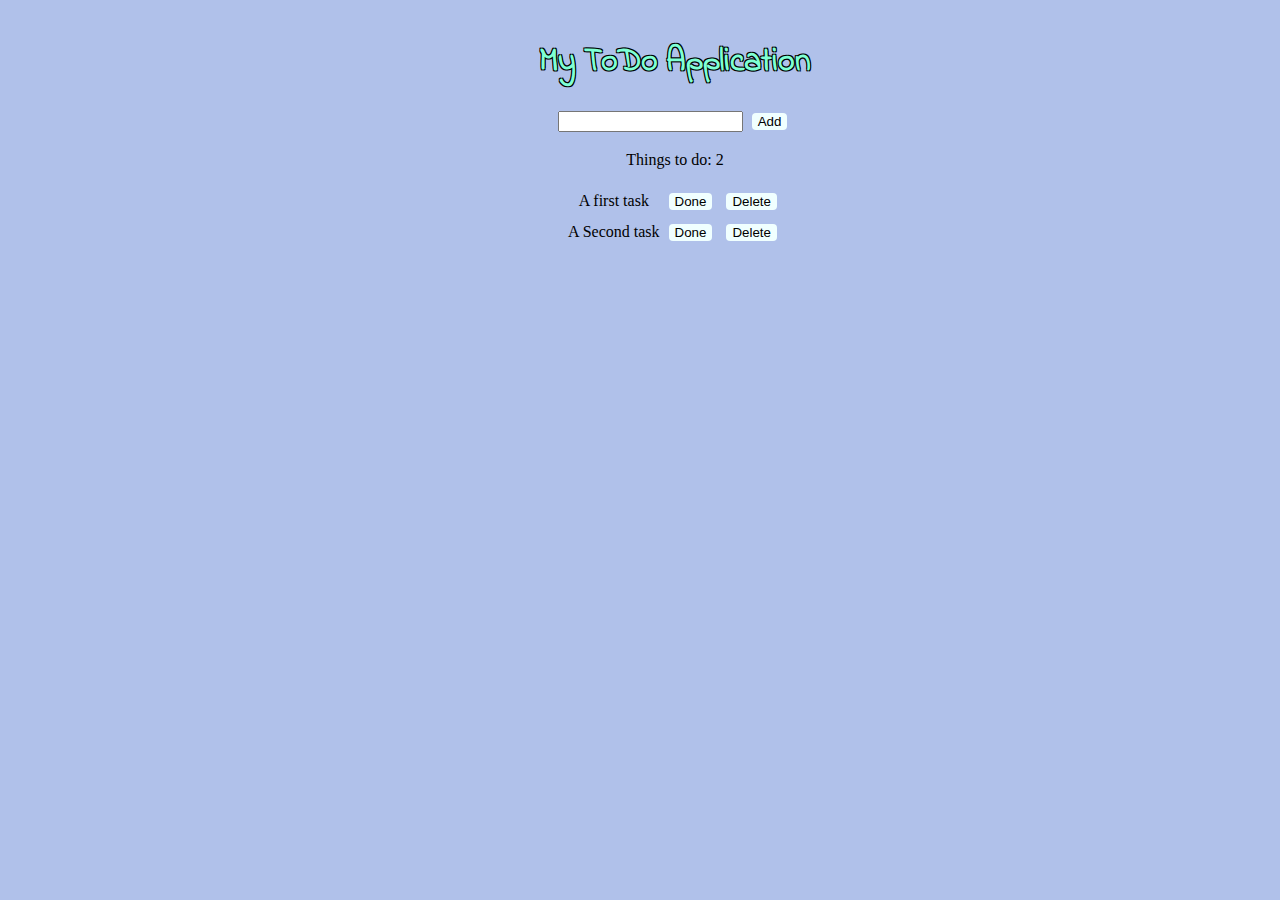
==== index.html @ e0360da3 "added new google font h1" ====
<!DOCTYPE html>
<html lang="en">
<head>
        <meta charset="UTF-8">
        <meta name="viewport" content="width=device-width, initial-scale=1.0">
        <meta http-equiv="X-UA-Compatible" content="ie=edge">
        <link href="https://fonts.googleapis.com/css?family=Indie+Flower&display=swap" rel="stylesheet">
        <link rel="stylesheet" href="./css/todostyles.css" />
        <title>To Do List</title>
</head>

<body>

    
    <h1>My ToDo Application</h1>

    <form>
  
            <input type="text">
            <button type="button">Add</button>
     </form>

            <p>
                 Things to do: 2
            </p>



            <table class="center" >
                   
                    <tr>
                      <td>A first task</td>
                      <td><button type="button">Done</button></td>
                      <td><button type="button">Delete</button></td>
                    </tr>
                    <tr>
                            <td>A Second task</td>
                            <td><button type="button">Done</button></td>
                            <td><button type="button">Delete</button></td>
                          </tr>
    
                  </table>
       

</body>

</html>
---- css/todostyles.css ----
/* h1
body
form
p - things  to 

table
        trs - and within tds


*/


body{

    background-color:#B0C1EA;
    height: 50vh;
    padding: 10px 30px 60px 100px;
    text-align: center;

}

h1{
    text-align: center;
    font-family: 'Indie Flower', cursive;
    color: aquamarine;
    width: 100%;    
    text-shadow:
    -1px -1px 0 #000,  
     1px -1px 0 #000,
     -1px 1px 0 #000,
      1px 1px 0 #000;
}

table{
    text-align: center;

}

.center {
    margin-left:auto; 
    margin-right:auto;
  }



span{

        font-family: Georgia, 'Times New Roman', Times, serif;
}

.heading{

    font-weight: 600;
    color: palegoldenrod;
}

#list-heading{
    background-color: blueviolet;
}

#shopping-list {
    list-style-type: none;
}

span{
    width: 30%;
    display: inline-block;
}

button{
    background-color: azure;
    border-radius: 4px;
    border: 0;
    margin: 5px;
    text-align: center;

}

button:hover{
    cursor: pointer;
    background-color: blueviolet;


}
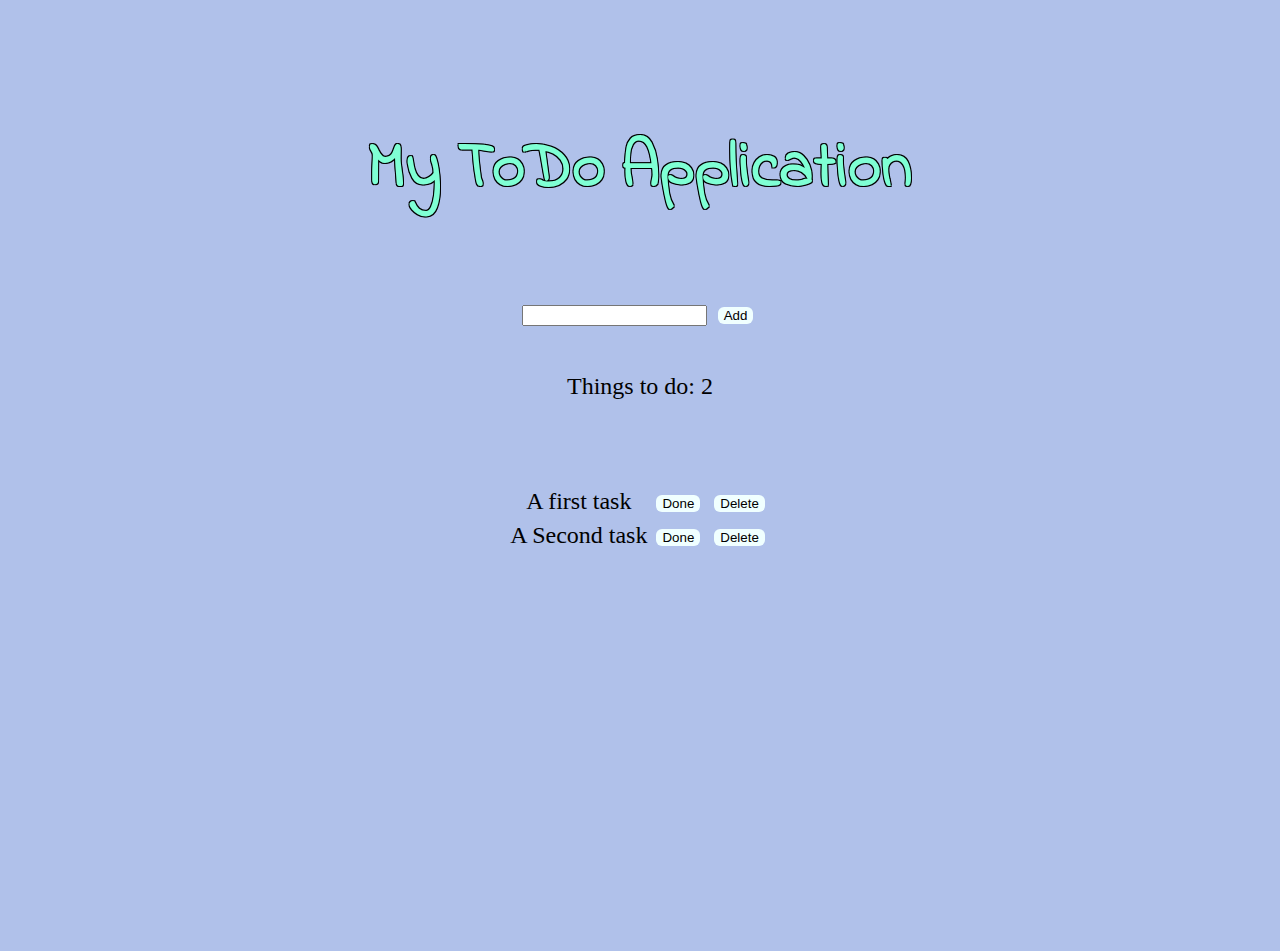
==== commit 913a3256: "put title, form, counter in  boot row" ====
--- a/index.html
+++ b/index.html
@@ -4,25 +4,34 @@
         <meta charset="UTF-8">
         <meta name="viewport" content="width=device-width, initial-scale=1.0">
         <meta http-equiv="X-UA-Compatible" content="ie=edge">
-        <link href="https://fonts.googleapis.com/css?family=Indie+Flower&display=swap" rel="stylesheet">
-        <link rel="stylesheet" href="./css/todostyles.css" />
+       <link href="https://fonts.googleapis.com/css?family=Indie+Flower&display=swap" rel="stylesheet">
+             <link rel="stylesheet" href="./css/todostyles.css" />
         <title>To Do List</title>
 </head>
 
 <body>
 
-    
-    <h1>My ToDo Application</h1>
+<div class="container">
+        <div class="row">
+                        <div class="col-12 col-sm-12">
+                                <h1>My ToDo Application</h1>
+                        </div>
+        </div>
 
-    <form>
-  
-            <input type="text">
-            <button type="button">Add</button>
-     </form>
+        <div class="row">
+                        <div class="col-12 col-sm-6">
+                                 <form>
+                                        <input type="text">
+                                        <button type="button">Add</button>
+                                </form>
+                        </div>
+                        <div class="col-12 col-sm-6">
 
-            <p>
-                 Things to do: 2
-            </p>
+                                <p>
+                                          Things to do: 2
+                                </p>
+                        </div>
+        </div>
 
 
 
--- a/css/todostyles.css
+++ b/css/todostyles.css
@@ -1,21 +1,12 @@
-/* h1
-body
-form
-p - things  to 
-
-table
-        trs - and within tds
-
-
-*/
-
 
 body{
 
     background-color:#B0C1EA;
-    height: 50vh;
-    padding: 10px 30px 60px 100px;
+    height: 100vh;
+    /* padding: 10px 0px 100px 0px; */
     text-align: center;
+    font-family: 'Pacifico', cursive;
+    font-size: 1.5rem;
 
 }
 
@@ -23,16 +14,29 @@
     text-align: center;
     font-family: 'Indie Flower', cursive;
     color: aquamarine;
-    width: 100%;    
+    /* width: 100%;     */
+    font-size: 4rem;
     text-shadow:
     -1px -1px 0 #000,  
      1px -1px 0 #000,
      -1px 1px 0 #000,
       1px 1px 0 #000;
+      padding:  80px 0px 40px 0px;
+
+}
+
+p{
+    padding:  20px 0px 40px 0px;
+
+
 }
 
 table{
     text-align: center;
+    font-family: 'Solway', serif;
+    font-size: 1.5rem;
+    padding:  20px 0px 40px 0px;
+
 
 }
 
@@ -41,35 +45,26 @@
     margin-right:auto;
   }
 
+td{
+    font-family: 'Pacifico', cursive;
+}
 
 
-span{
 
-        font-family: Georgia, 'Times New Roman', Times, serif;
-}
 
-.heading{
 
-    font-weight: 600;
-    color: palegoldenrod;
-}
+
 
 #list-heading{
     background-color: blueviolet;
 }
 
-#shopping-list {
-    list-style-type: none;
-}
 
-span{
-    width: 30%;
-    display: inline-block;
-}
+
 
 button{
     background-color: azure;
-    border-radius: 4px;
+    border-radius: 6px;
     border: 0;
     margin: 5px;
     text-align: center;
@@ -78,7 +73,7 @@
 
 button:hover{
     cursor: pointer;
-    background-color: blueviolet;
+    background-color: #AA8AFF;
 
 
 }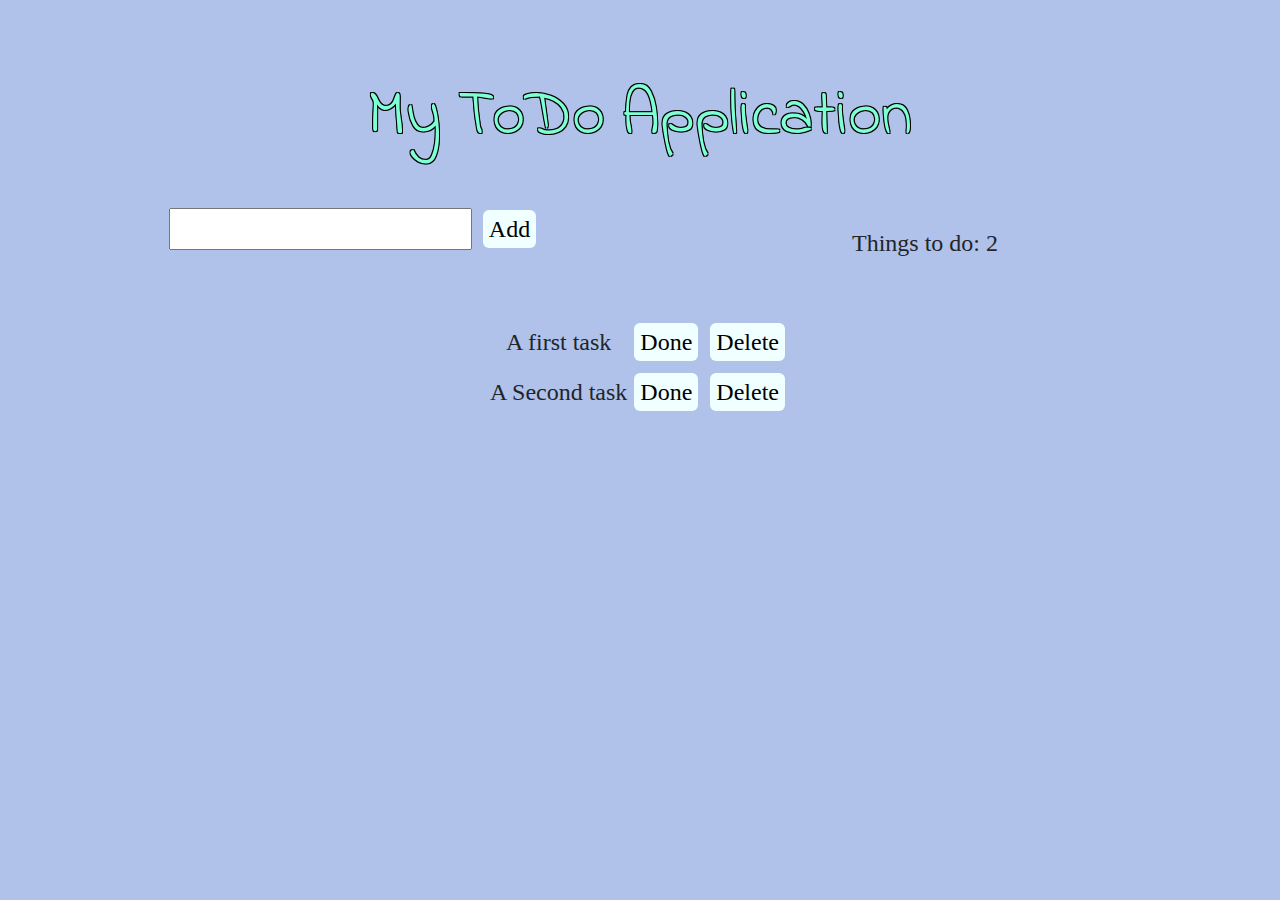
==== commit 15c40d99: "Added bootstrp stylesheet" ====
--- a/index.html
+++ b/index.html
@@ -4,6 +4,9 @@
         <meta charset="UTF-8">
         <meta name="viewport" content="width=device-width, initial-scale=1.0">
         <meta http-equiv="X-UA-Compatible" content="ie=edge">
+        <link rel="stylesheet" href="https://stackpath.bootstrapcdn.com/bootstrap/4.3.1/css/bootstrap.min.css"
+        integrity="sha384-ggOyR0iXCbMQv3Xipma34MD+dH/1fQ784/j6cY/iJTQUOhcWr7x9JvoRxT2MZw1T" crossorigin="anonymous">
+  
        <link href="https://fonts.googleapis.com/css?family=Indie+Flower&display=swap" rel="stylesheet">
              <link rel="stylesheet" href="./css/todostyles.css" />
         <title>To Do List</title>
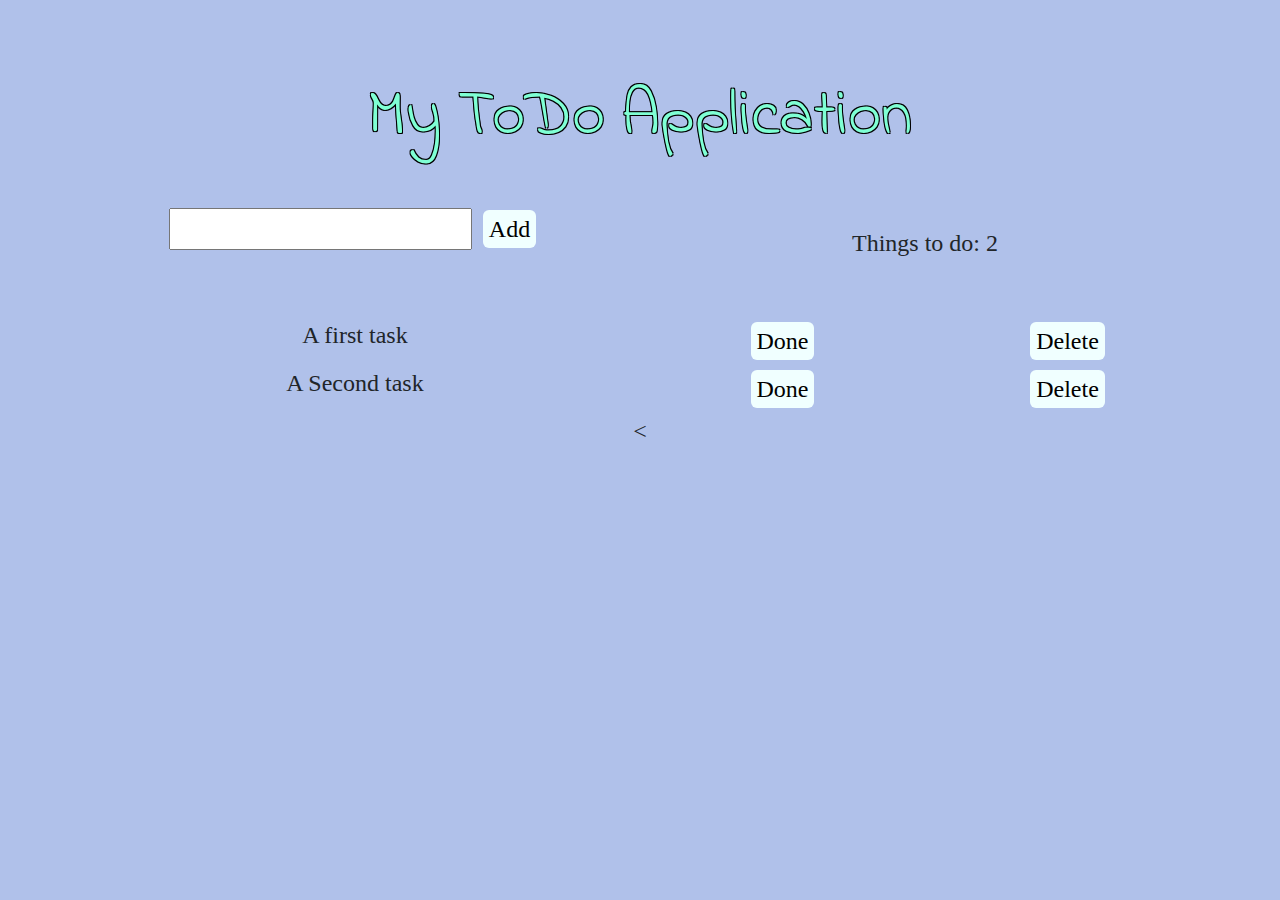
==== commit 46ab2b2e: "All in bootstrap" ====
--- a/index.html
+++ b/index.html
@@ -36,22 +36,29 @@
                         </div>
         </div>
 
+        <div class="row">
+           <div class="col-12 col-sm-12">
 
+                <div class="row">
+                          <div class="col-6 col-sm-6">A first task</div>
+                          <div class="col-6 col-sm-3"><button type="button">Done</button></div>
+                          <div class="col-6 col-sm-3"><button type="button">Delete</button></div>
+                </div>
 
-            <table class="center" >
-                   
-                    <tr>
-                      <td>A first task</td>
-                      <td><button type="button">Done</button></td>
-                      <td><button type="button">Delete</button></td>
-                    </tr>
-                    <tr>
-                            <td>A Second task</td>
-                            <td><button type="button">Done</button></td>
-                            <td><button type="button">Delete</button></td>
-                          </tr>
+                 <div class="row">
+
+                                <div class="col-6 col-sm-6">A Second task</div>
+                                <div class="col-6 col-sm-3"><button type="button">Done</button></div>
+                                <div class="col-6 col-sm-3"><button type="button">Delete</button></div>
+                 </div>
+
+           </div>
     
-                  </table>
+        </div>
+
+</div>
+
+<
        
 
 </body>
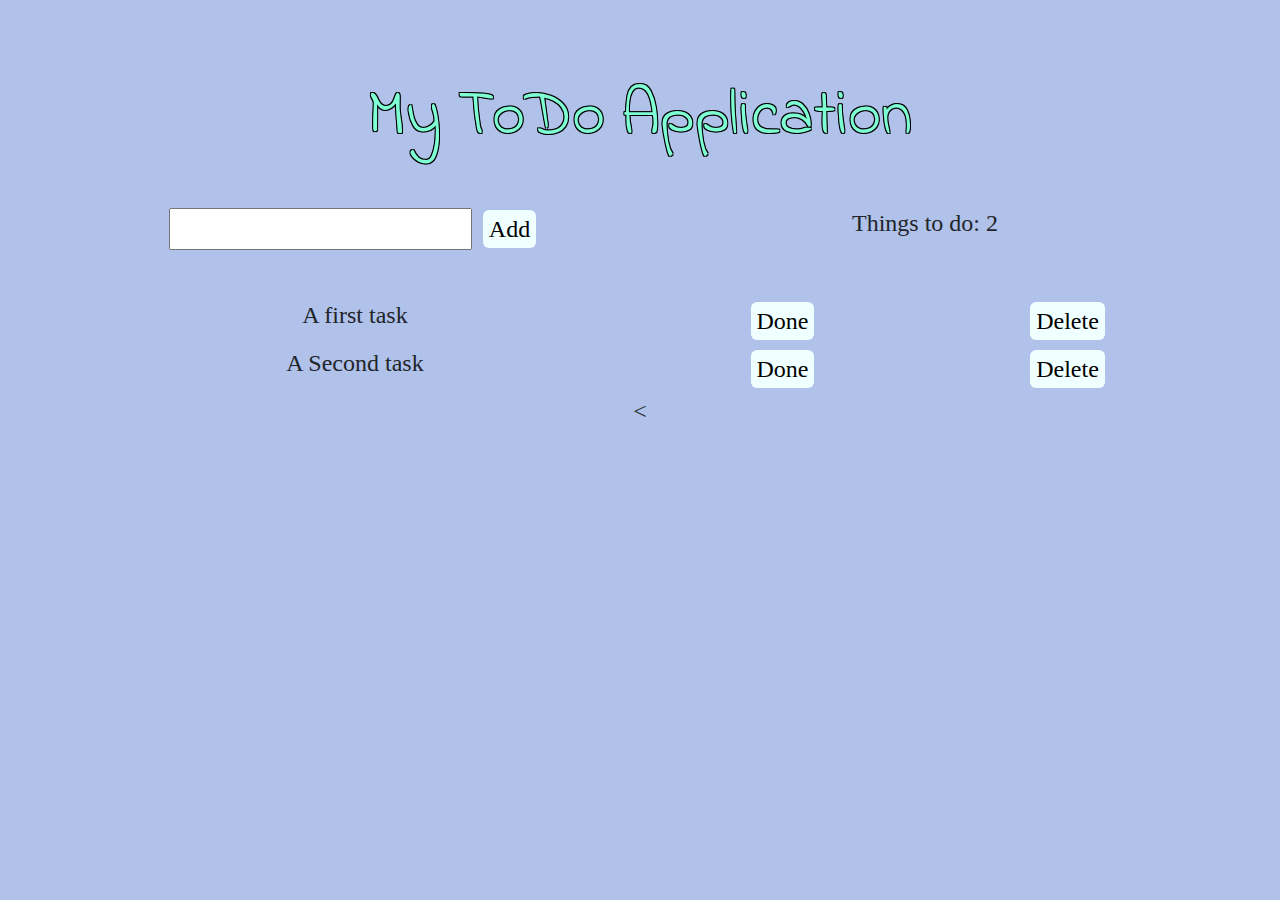
==== commit 66ba0992: "Tasks incorrect stacking fixed" ====
--- a/index.html
+++ b/index.html
@@ -28,6 +28,7 @@
                                         <button type="button">Add</button>
                                 </form>
                         </div>
+
                         <div class="col-12 col-sm-6">
 
                                 <p>
@@ -39,17 +40,17 @@
         <div class="row">
            <div class="col-12 col-sm-12">
 
-                <div class="row">
+                <div    class="row myrow">
                           <div class="col-6 col-sm-6">A first task</div>
-                          <div class="col-6 col-sm-3"><button type="button">Done</button></div>
-                          <div class="col-6 col-sm-3"><button type="button">Delete</button></div>
+                          <div class="col-3 col-sm-3"><button type="button">Done</button></div>
+                          <div class="col-3 col-sm-3"><button type="button">Delete</button></div>
                 </div>
 
-                 <div class="row">
+                 <div class="row myrow">
 
                                 <div class="col-6 col-sm-6">A Second task</div>
-                                <div class="col-6 col-sm-3"><button type="button">Done</button></div>
-                                <div class="col-6 col-sm-3"><button type="button">Delete</button></div>
+                                <div class="col-3 col-sm-3"><button type="button">Done</button></div>
+                                <div class="col-3 col-sm-3"><button type="button">Delete</button></div>
                  </div>
 
            </div>
--- a/css/todostyles.css
+++ b/css/todostyles.css
@@ -3,10 +3,11 @@
 
     background-color:#B0C1EA;
     height: 100vh;
-    /* padding: 10px 0px 100px 0px; */
+    padding: 10px 0x 100px 100px;
     text-align: center;
     font-family: 'Pacifico', cursive;
     font-size: 1.5rem;
+    white-space: nowrap;
 
 }
 
@@ -22,15 +23,28 @@
      -1px 1px 0 #000,
       1px 1px 0 #000;
       padding:  80px 0px 40px 0px;
+      white-space: nowrap;
 
 }
 
 p{
-    padding:  20px 0px 40px 0px;
+    padding:  0px 0px 40px 0px;
+}
+
+div{
+    white-space: nowrap;
 
 
 }
 
+
+
+.myrow{
+    white-space: nowrap;
+
+}
+
+/* 
 table{
     text-align: center;
     font-family: 'Solway', serif;
@@ -47,20 +61,12 @@
 
 td{
     font-family: 'Pacifico', cursive;
-}
-
-
-
-
-
+} */
 
 
 #list-heading{
     background-color: blueviolet;
 }
-
-
-
 
 button{
     background-color: azure;
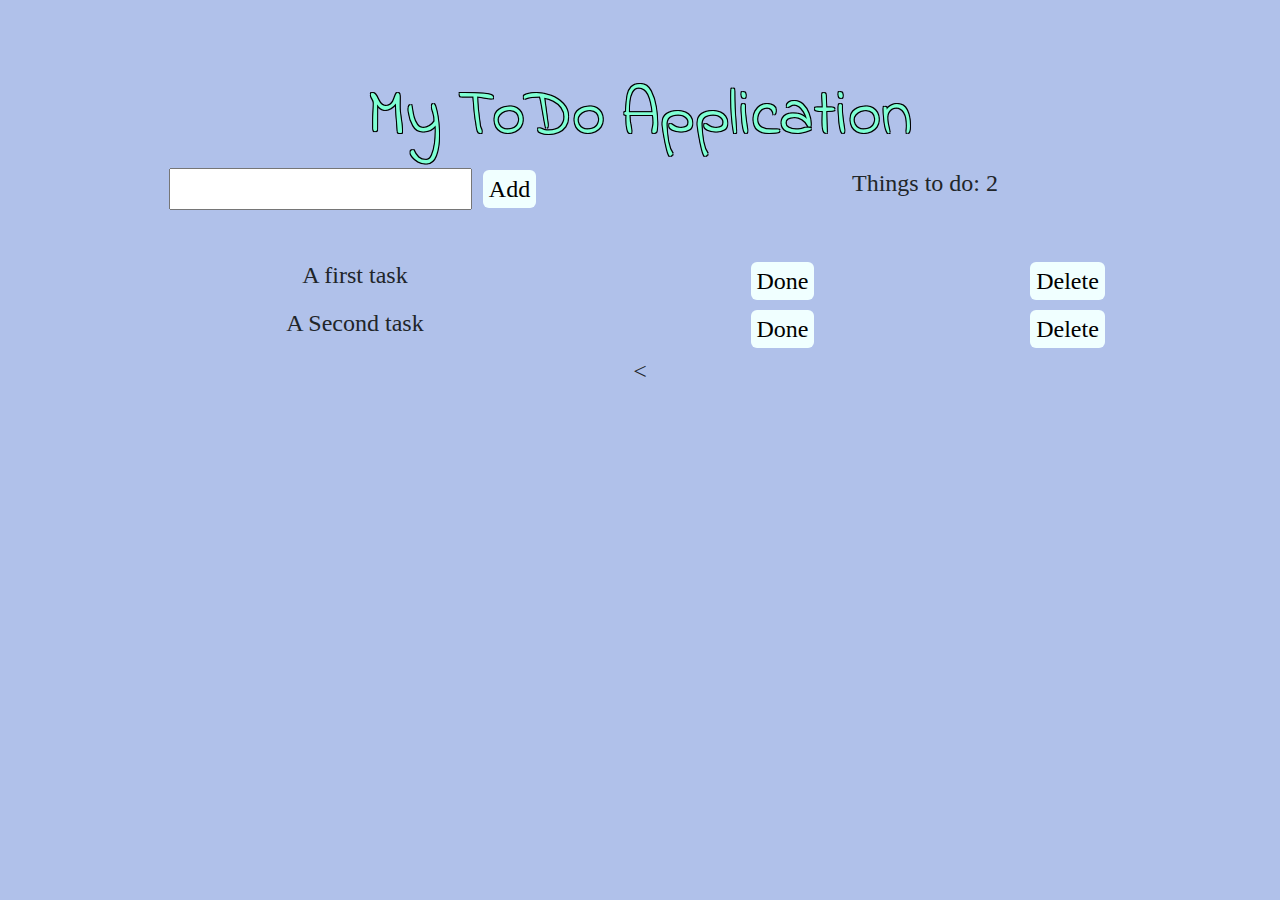
==== commit 66b6cab5: "form and things etc still overlap on resize" ====
--- a/index.html
+++ b/index.html
@@ -8,7 +8,7 @@
         integrity="sha384-ggOyR0iXCbMQv3Xipma34MD+dH/1fQ784/j6cY/iJTQUOhcWr7x9JvoRxT2MZw1T" crossorigin="anonymous">
   
        <link href="https://fonts.googleapis.com/css?family=Indie+Flower&display=swap" rel="stylesheet">
-             <link rel="stylesheet" href="./css/todostyles.css" />
+        <link rel="stylesheet" href="./css/todostyles.css" />
         <title>To Do List</title>
 </head>
 
@@ -22,18 +22,18 @@
         </div>
 
         <div class="row">
-                        <div class="col-12 col-sm-6">
+                        <div class="col-12 col-sm-6 add">
                                  <form>
                                         <input type="text">
                                         <button type="button">Add</button>
                                 </form>
                         </div>
 
-                        <div class="col-12 col-sm-6">
+                        <div  class="col-12 col-sm-6 ttd">
 
-                                <p>
+                              <p>
                                           Things to do: 2
-                                </p>
+                              </p>
                         </div>
         </div>
 
--- a/css/todostyles.css
+++ b/css/todostyles.css
@@ -3,7 +3,7 @@
 
     background-color:#B0C1EA;
     height: 100vh;
-    padding: 10px 0x 100px 100px;
+    padding: 10px 0x 500px 100px;
     text-align: center;
     font-family: 'Pacifico', cursive;
     font-size: 1.5rem;
@@ -22,7 +22,7 @@
      1px -1px 0 #000,
      -1px 1px 0 #000,
       1px 1px 0 #000;
-      padding:  80px 0px 40px 0px;
+      padding:  80px 0px 0px 0px;
       white-space: nowrap;
 
 }
@@ -36,6 +36,15 @@
 
 
 }
+
+/* .add{
+    float: left;
+    margin: 0 2 0 0;
+}
+
+.ttd{
+    float: right;
+} */
 
 
 
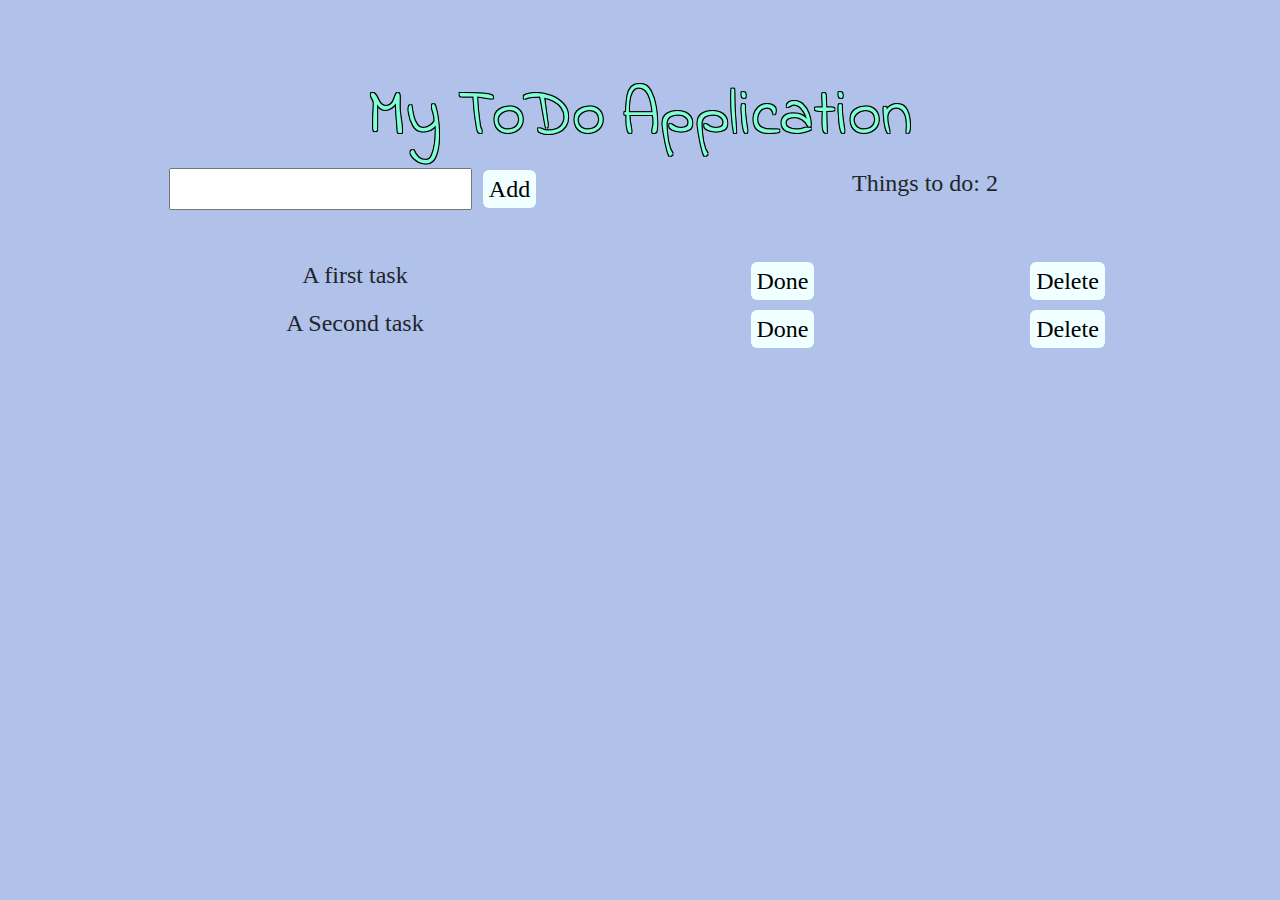
==== commit 484dbdd8: "rogue < removed" ====
--- a/index.html
+++ b/index.html
@@ -58,8 +58,6 @@
         </div>
 
 </div>
-
-<
        
 
 </body>
--- a/css/todostyles.css
+++ b/css/todostyles.css
@@ -37,14 +37,13 @@
 
 }
 
-/* .add{
-    float: left;
-    margin: 0 2 0 0;
+.add{
+  min-width: fit-content;
 }
 
 .ttd{
-    float: right;
-} */
+   min-width: width fit;
+} 
 
 
 
